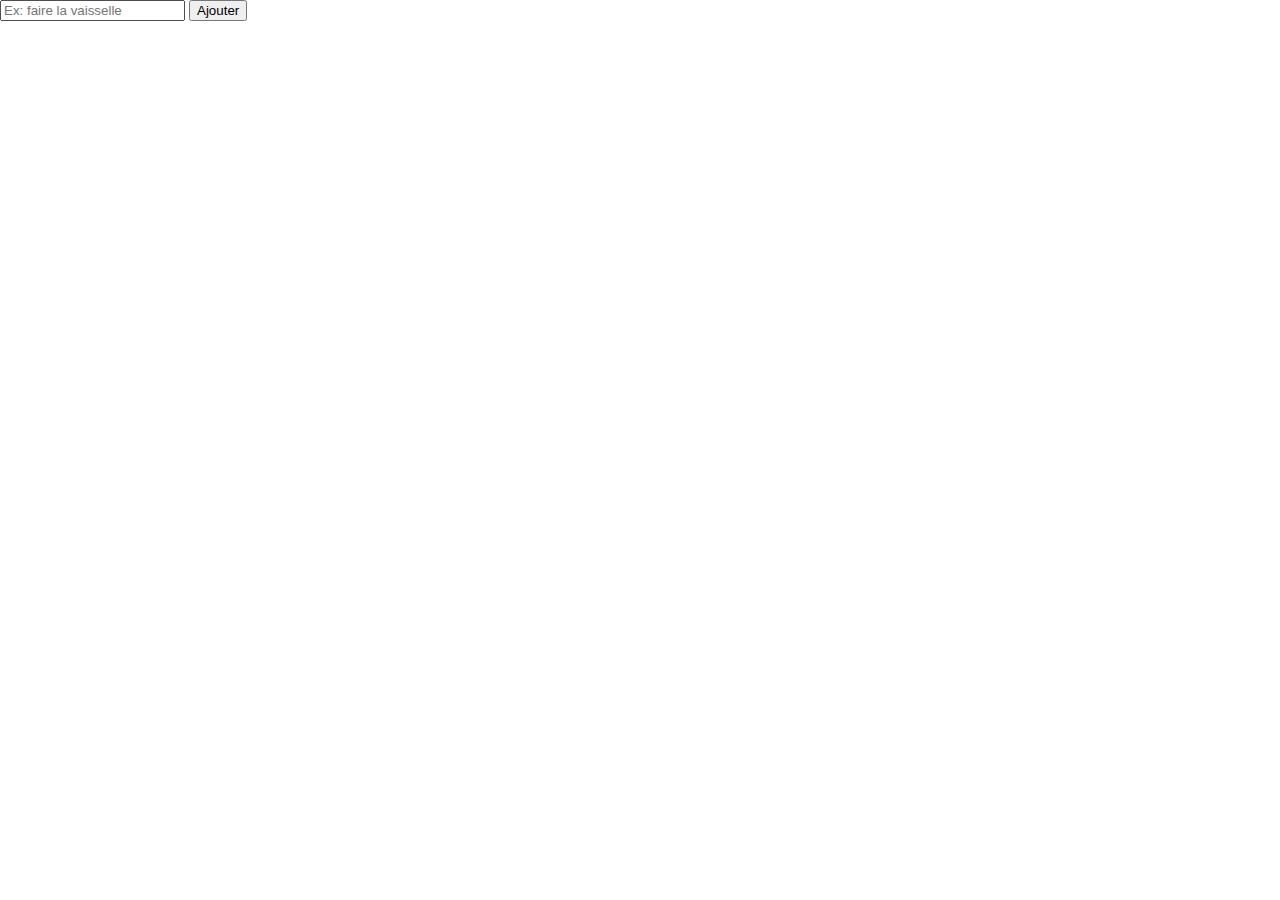
==== src/index.html @ 2cefb1fe "Init project with base app" ====
<!DOCTYPE html>
<html lang="en-US">
  <head>
    <meta charset="utf-8">
    <title>Test</title>
    <link rel="stylesheet" href="./index.css">
  </head>
  <body>
    <form id="todo">
      <input type="text" id="description" name="description" placeholder="Ex: faire la vaisselle">
      <button type="submit">Ajouter</button>
    </form>
    <ul id="todos"></ul>
    <script src="./index.js" type="module"></script>
  </body>
</html>
---- src/index.css ----
html, body {
  color: black;
  margin: 0;
  padding: 0;
}
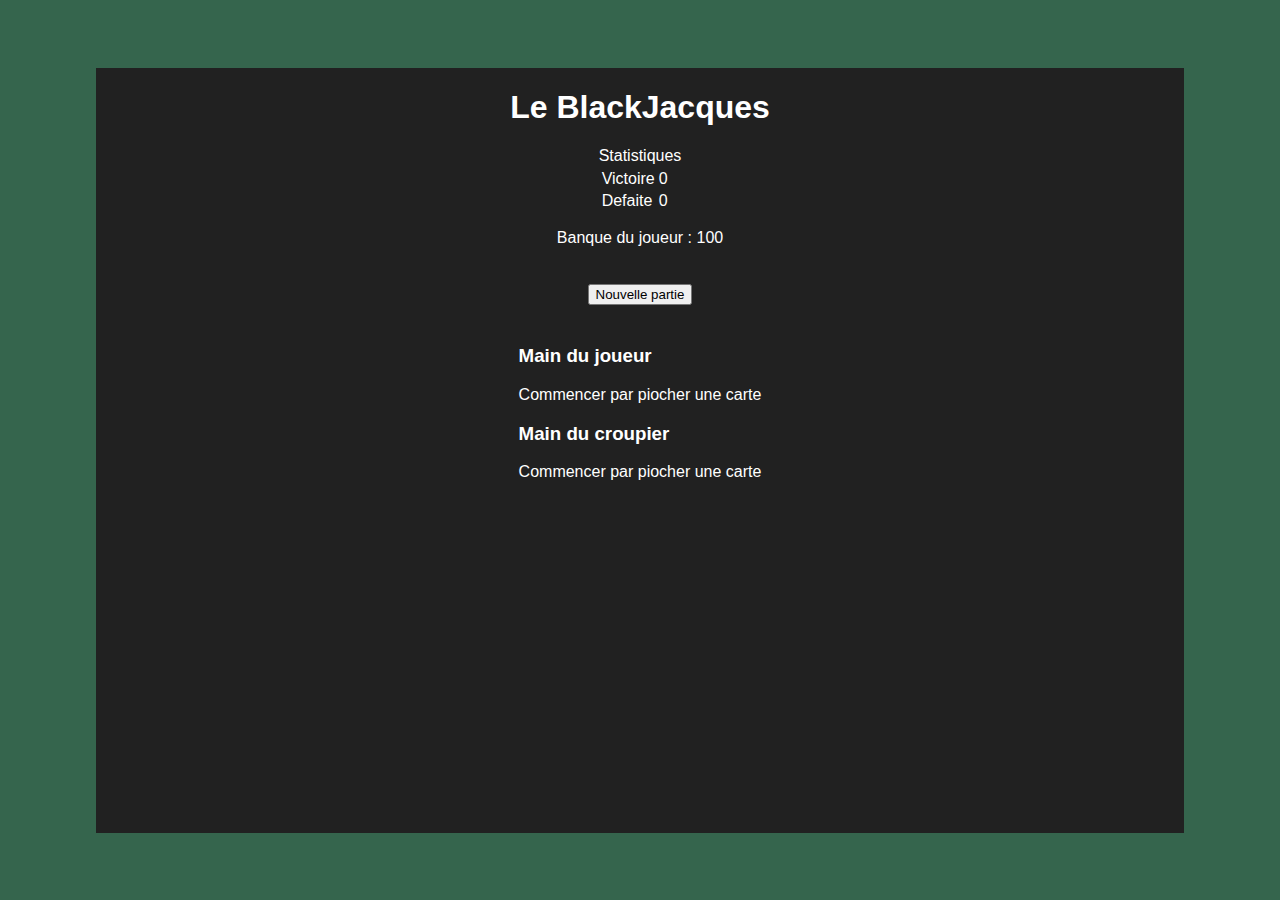
==== commit 82713124: "init html stucture of the project" ====
--- a/src/index.html
+++ b/src/index.html
@@ -1,16 +1,67 @@
 <!DOCTYPE html>
-<html lang="en-US">
+<html lang="fr">
   <head>
     <meta charset="utf-8">
-    <title>Test</title>
-    <link rel="stylesheet" href="./index.css">
+    <title>BlackJacques</title>
+    <link rel="stylesheet" href="./style.css">
   </head>
-  <body>
-    <form id="todo">
-      <input type="text" id="description" name="description" placeholder="Ex: faire la vaisselle">
-      <button type="submit">Ajouter</button>
-    </form>
-    <ul id="todos"></ul>
-    <script src="./index.js" type="module"></script>
+  <body style="background-color: red">
+    <div class="container">
+      <div class="col">
+
+        <h1 class="item">Le BlackJacques</h1>
+
+        <div class="item global-stats">
+          <table>
+            <thead>
+              <tr colspan="2">Statistiques</tr>
+            </thead>
+            <tbody>
+              <tr>
+                <td>Victoire</td>
+                <td>0</td>
+              </tr>
+              <tr>
+                <td>Defaite</td>
+                <td>0</td>
+              </tr>
+            </tbody>
+          </table>
+        </div>
+
+        <div class="item player-bank">
+          <p>Banque du joueur : 100</p>
+        </div>
+
+        <div class="hidden player-bet item">
+          <label for="player-bet">Montant du pari (Minimum 2, Maximum 100):</label>
+          <input type="number" name="player-bet" min="2" max="100">
+          <button>Parier</button>
+        </div>
+
+        <button alt="new-game" class="new-game-button">Nouvelle partie</button>
+
+        <div class="hidden game-buttons">
+            <button alt="draw" class="draw-button">Piocher</button>
+            <button alt="stop" class="stop-button">Arreter</button>
+        </div>
+
+        <div class="blackjack-table">
+
+          <div class="player">
+            <h3>Main du joueur</h3>
+            <p class="player-hand">Commencer par piocher une carte</p>
+          </div>
+
+          <div class="dealer">
+            <h3>Main du croupier</h3>
+            <p class="dealer-hand">Commencer par piocher une carte</p>
+          </div>
+
+        </div>
+
+      </div>
+    </div>
+    <script src="./main.js" type="module"></script>
   </body>
 </html>
--- a/src/style.css
+++ b/src/style.css
@@ -0,0 +1,31 @@
+body{
+    display: contents;
+}
+
+.container{
+    width: 100%;
+    height: 100vh;
+    display: flex;
+    justify-content: center;
+    align-items: center;
+    background-color: #35654d;
+    font-family: Roboto, sans-serif;
+    color: white;
+}
+
+.col{
+    display: flex;
+    flex-direction: column;
+    align-items: center;
+    width: 85%;
+    height: 85%;
+    background: #212121;
+}
+
+.item{
+
+}
+
+.hidden{
+    visibility: hidden;
+}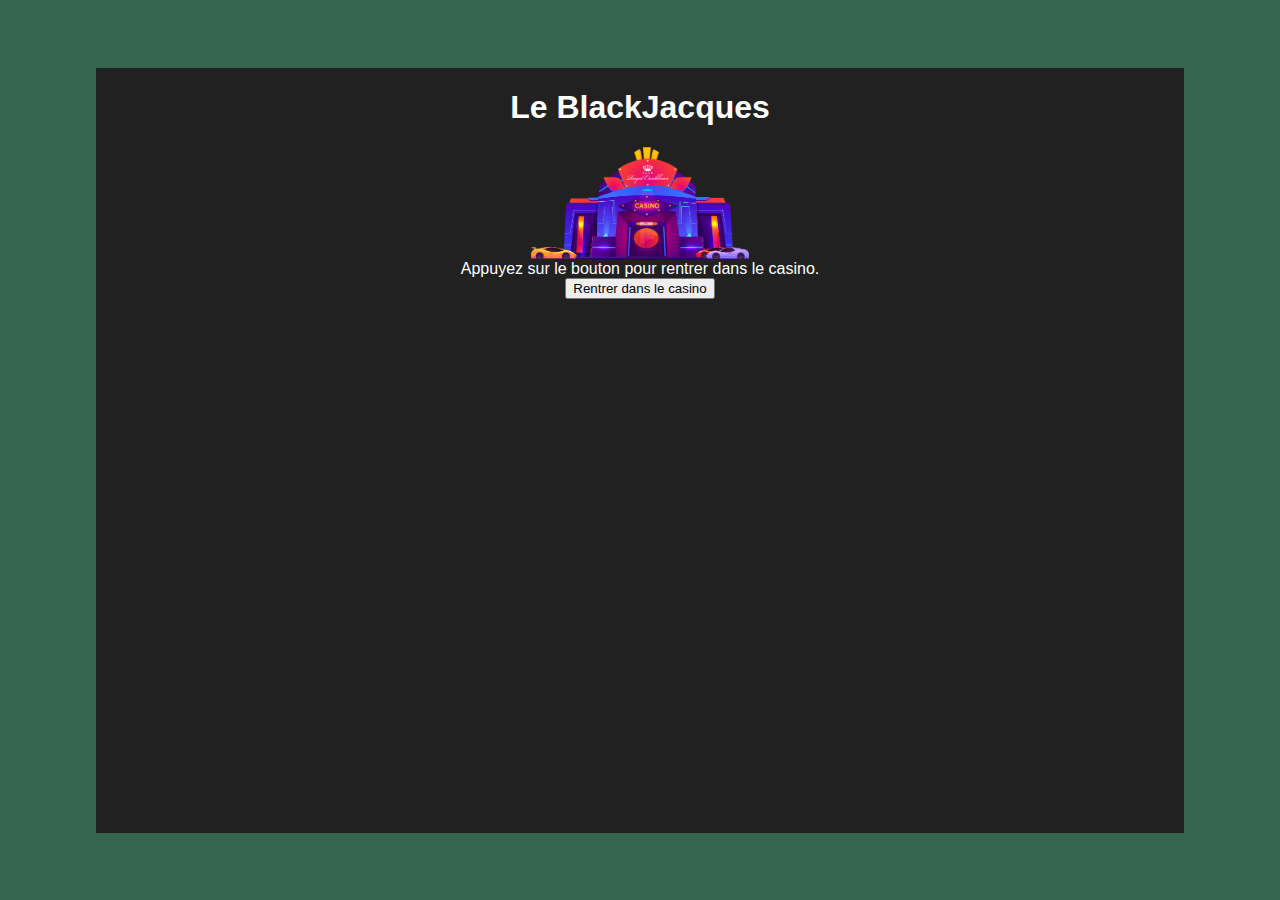
==== commit bd57b02c: "upgrade design, add somes images and init player stats" ====
--- a/src/index.html
+++ b/src/index.html
@@ -11,12 +11,26 @@
 
         <h1 class="item">Le BlackJacques</h1>
 
-        <div class="item global-stats">
+        <img id="description-img" style="width: 20%" src="casino-entrance.png">
+
+        <div class="hidden global-stats">
           <table>
             <thead>
               <tr colspan="2">Statistiques</tr>
             </thead>
             <tbody>
+              <tr>
+                <td>Porte-monnaie du joueur initial</td>
+                <td id="initial-player-wallet-value">0</td>
+              </tr>
+              <tr>
+                <td>Porte-monnaie du joueur actuel</td>
+                <td id="actual-player-wallet-value">0</td>
+              </tr>
+              <tr>
+                <td>Différence</td>
+                <td id="player-wallet-difference"></td>
+              </tr>
               <tr>
                 <td>Victoire</td>
                 <td>0</td>
@@ -28,25 +42,30 @@
             </tbody>
           </table>
         </div>
-
-        <div class="item player-bank">
-          <p>Banque du joueur : 100</p>
+        
+        <div class="game-status">
+          Appuyez sur le bouton pour rentrer dans le casino.
         </div>
 
-        <div class="hidden player-bet item">
-          <label for="player-bet">Montant du pari (Minimum 2, Maximum 100):</label>
-          <input type="number" name="player-bet" min="2" max="100">
-          <button>Parier</button>
+        <div class="hidden player-wallet item">
+          <label for="player-wallet">Montant de votre porte monnaie :</label>
+          <input type="number" name="player-wallet" id="player-wallet" max="100">
+          <button class="confirm-wallet-amount-button">Confirmer la valeur du porte monnaie</button>
         </div>
 
-        <button alt="new-game" class="new-game-button">Nouvelle partie</button>
+        <button alt="enter-casino-button" class="enter-casino-button">Rentrer dans le casino</button>
 
-        <div class="hidden game-buttons">
-            <button alt="draw" class="draw-button">Piocher</button>
-            <button alt="stop" class="stop-button">Arreter</button>
+        <div class="hidden games-selection">
+          <button alt="new-game-blackjack" class="new-game-blackjack-button">Jouer au blackjack</button>
         </div>
 
-        <div class="blackjack-table">
+        <div class="hidden blackjack-table item">
+
+          <div class="player-bet item">
+          <label for="player-bet">Montant du pari (Minimum 2, Maximum 100):</label>
+          <input type="number" name="player-bet" id="player-bet" min="2" max="100">
+          <button class="confirm-bet-button">Parier</button>
+        </div>
 
           <div class="player">
             <h3>Main du joueur</h3>
@@ -58,6 +77,11 @@
             <p class="dealer-hand">Commencer par piocher une carte</p>
           </div>
 
+          <div class="game-item game-buttons">
+            <button alt="draw" class="hidden draw-button">Piocher</button>
+            <button alt="stop" class="hidden stop-button">Arreter</button>
+          </div>
+
         </div>
 
       </div>
--- a/src/style.css
+++ b/src/style.css
@@ -20,12 +20,16 @@
     width: 85%;
     height: 85%;
     background: #212121;
-}
-
-.item{
-
+    position: relative;
 }
 
 .hidden{
-    visibility: hidden;
+    display: none;
+}
+
+.global-stats{
+    position: absolute;
+    top: 2%;
+    left: 2%;
+    font-size: xx-small;
 }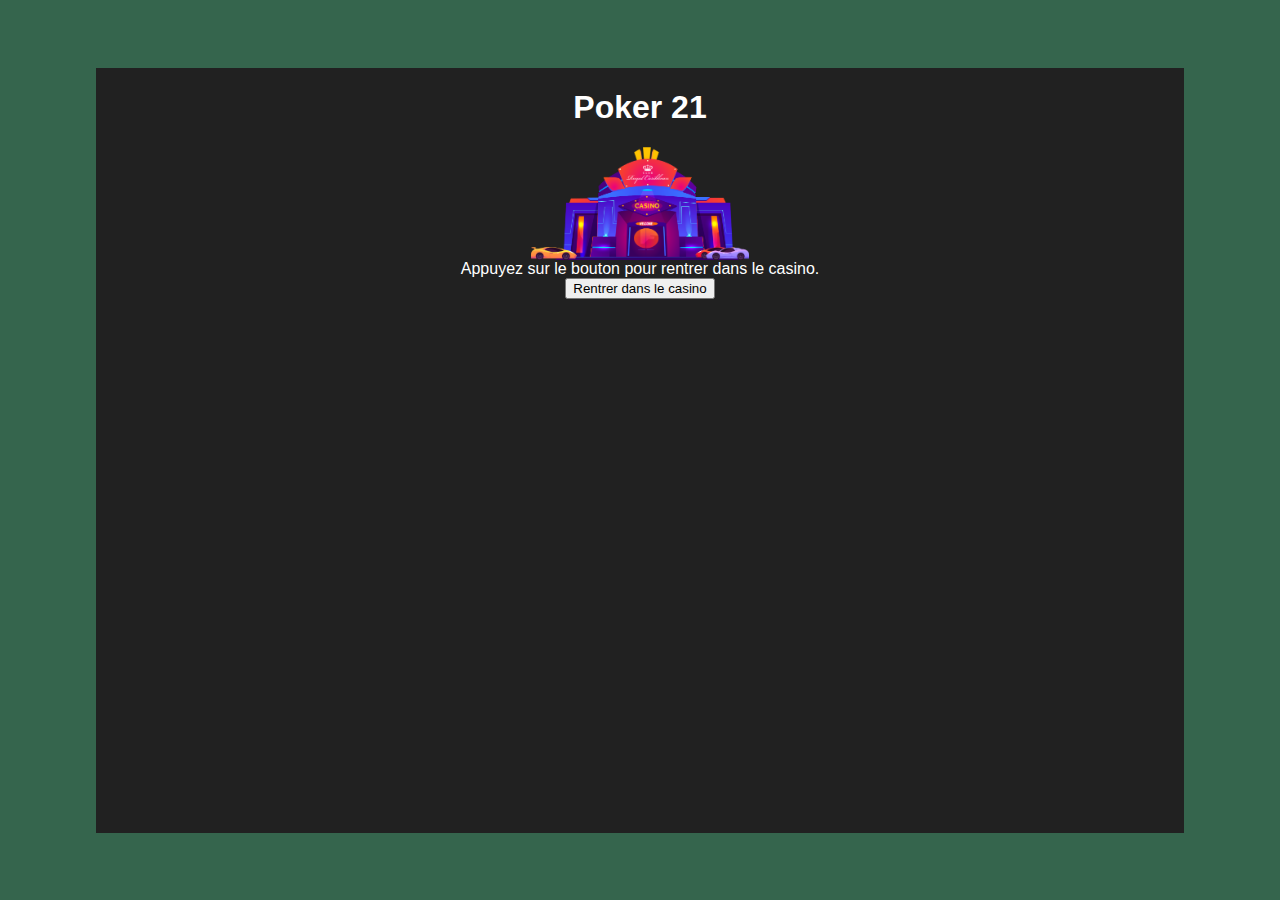
==== commit 24aa3784: "changement du nom pas fou" ====
--- a/src/index.html
+++ b/src/index.html
@@ -2,14 +2,14 @@
 <html lang="fr">
   <head>
     <meta charset="utf-8">
-    <title>BlackJacques</title>
+    <title>Poker21</title>
     <link rel="stylesheet" href="./style.css">
   </head>
   <body style="background-color: red">
     <div class="container">
       <div class="col">
 
-        <h1 class="item">Le BlackJacques</h1>
+        <h1 class="item">Poker 21</h1>
 
         <img id="description-img" style="width: 20%" src="casino-entrance.png">
 
@@ -43,7 +43,7 @@
           </table>
         </div>
         
-        <div class="game-status">
+        <div id="game-status">
           Appuyez sur le bouton pour rentrer dans le casino.
         </div>
 
@@ -59,27 +59,35 @@
           <button alt="new-game-blackjack" class="new-game-blackjack-button">Jouer au blackjack</button>
         </div>
 
-        <div class="hidden blackjack-table item">
-
-          <div class="player-bet item">
+        <div class="hidden player-bet-form item">
           <label for="player-bet">Montant du pari (Minimum 2, Maximum 100):</label>
           <input type="number" name="player-bet" id="player-bet" min="2" max="100">
           <button class="confirm-bet-button">Parier</button>
         </div>
 
+        <div class="hidden blackjack-table item">
+          <button alt="surrender" id="surrender-button" class="hidden">Abandonner</button>
           <div class="player">
-            <h3>Main du joueur</h3>
-            <p class="player-hand">Commencer par piocher une carte</p>
+            <h3 id="player-score">Main du joueur : 0</h3>
+            <div id="player-cards">
+              <!-- Cards will appear here. -->
+            </div>
           </div>
 
           <div class="dealer">
-            <h3>Main du croupier</h3>
-            <p class="dealer-hand">Commencer par piocher une carte</p>
+            <h3 id="dealer-score">Main du croupier : 0</h3>
+            <div id="dealer-cards">
+              <!-- Cards will appear here. -->
+            </div>
           </div>
 
           <div class="game-item game-buttons">
-            <button alt="draw" class="hidden draw-button">Piocher</button>
-            <button alt="stop" class="hidden stop-button">Arreter</button>
+            <button alt="start" id="start-button" class="hidden">Commencer</button>
+            <button alt="draw" id="hit-button" class="hidden">Tirer une carte</button>
+            <button alt="stand" id="stand-button" class="hidden">Rester</button>
+            <button alt="double" id="double-button" class="hidden">Doubler la mise</button>
+            <button alt="split" id="split-button" class="hidden">Partager</button>
+            <button alt="insurance" id="insurance-button" class="hidden">Assurance</button>
           </div>
 
         </div>
